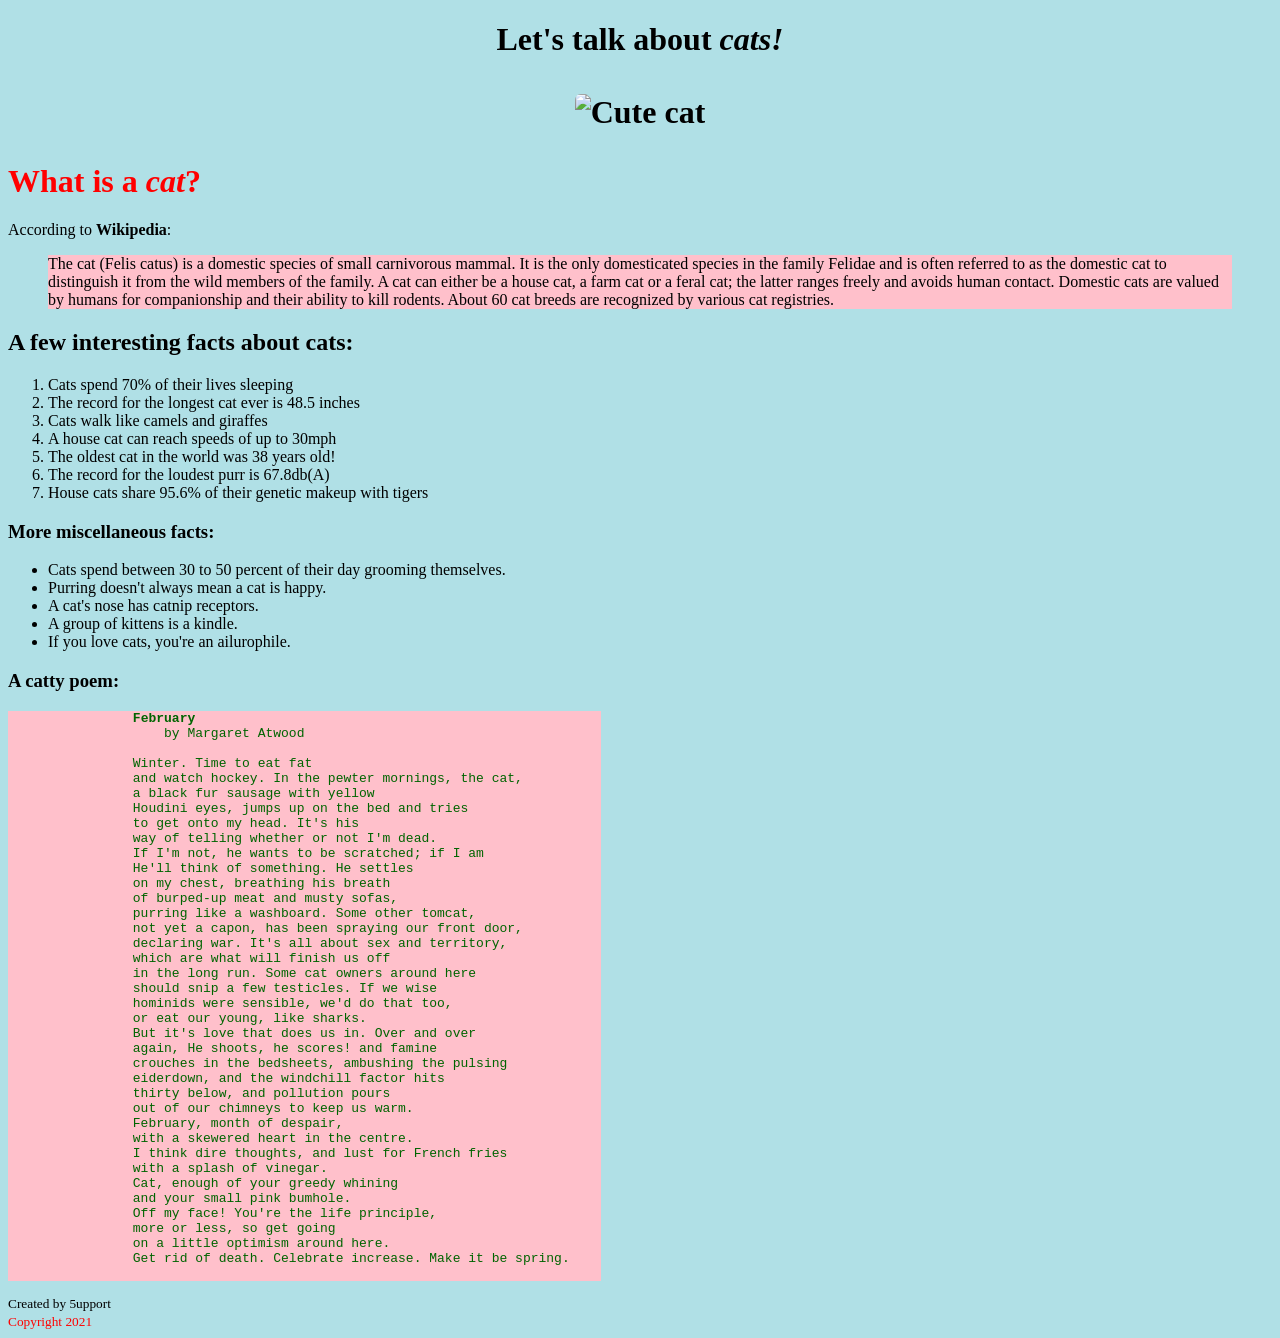
==== index.html @ 7984e8df "Create index.html" ====
<!doctype html>
<html>
    <head>
    <title>CATS!!!</title>
    <style>
         img {
            border-radius: 6px;
        }
    </style>
    </head>

    <body style="background-color:powderblue">
        <h1><center>Let's talk about <b><em>cats!</em></b></center><h1> 
        
        <p style="text-align:center;"><img src="cat.jpg" alt="Cute cat" width="560" height="360" align="center"></p>

    
        <h1 style="color:Red">
            <strong>
                What is a <em>cat</em>?
            </strong>
        </h1>
            
        <p>According to <b>Wikipedia</b>: <blockquote style="background-color:pink;">The cat (Felis catus) is a domestic species of small carnivorous mammal. It is the only domesticated species in the family Felidae and is often referred to as the domestic cat to distinguish it from the wild members of the family. A cat can either be a house cat, a farm cat or a feral cat; the latter ranges freely and avoids human contact. Domestic cats are valued by humans for companionship and their ability to kill rodents. About 60 cat breeds are recognized by various cat registries.</blockquote></p>
            
        <h2>A few interesting facts about cats: </h2>
        <ol class="Facts">
                <li>Cats spend 70% of their lives sleeping</li>
                <li>The record for the longest cat ever is 48.5 inches</li>
                <li>Cats walk like camels and giraffes</li>
                <li>A house cat can reach speeds of up to 30mph</li>
                <li>The oldest cat in the world was 38 years old!</li>
                <li>The record for the loudest purr is 67.8db(A)</li>
                <li>House cats share 95.6% of their genetic makeup with tigers</li>
        </ol>

        <h3>More miscellaneous facts:</h3>
        <ul class="Misc facts">
            <li>Cats spend between 30 to 50 percent of their day grooming themselves.</li>
            <li>Purring doesn't always mean a cat is happy.</li>
            <li>A cat's nose has catnip receptors.</li>
            <li>A group of kittens is a kindle.</li>
            <li>If you love cats, you're an ailurophile.</li>
        </ul>

        <h3>A catty poem:</h3>
        <pre style="color:darkgreen; background-color:pink; width: max-content;">
                <b><b>February</b></b>
                    by Margaret Atwood
                
                Winter. Time to eat fat
                and watch hockey. In the pewter mornings, the cat,
                a black fur sausage with yellow
                Houdini eyes, jumps up on the bed and tries
                to get onto my head. It's his
                way of telling whether or not I'm dead.
                If I'm not, he wants to be scratched; if I am
                He'll think of something. He settles
                on my chest, breathing his breath
                of burped-up meat and musty sofas,
                purring like a washboard. Some other tomcat,
                not yet a capon, has been spraying our front door,
                declaring war. It's all about sex and territory,
                which are what will finish us off
                in the long run. Some cat owners around here
                should snip a few testicles. If we wise
                hominids were sensible, we'd do that too,
                or eat our young, like sharks.
                But it's love that does us in. Over and over
                again, He shoots, he scores! and famine
                crouches in the bedsheets, ambushing the pulsing
                eiderdown, and the windchill factor hits
                thirty below, and pollution pours
                out of our chimneys to keep us warm.
                February, month of despair,
                with a skewered heart in the centre.
                I think dire thoughts, and lust for French fries
                with a splash of vinegar.
                Cat, enough of your greedy whining
                and your small pink bumhole.
                Off my face! You're the life principle,
                more or less, so get going
                on a little optimism around here.
                Get rid of death. Celebrate increase. Make it be spring.    
        </pre>

        <small>Created by 5upport</small>
        <br>
        <small style="color:Red">Copyright 2021 </small>

    </body>
</html>
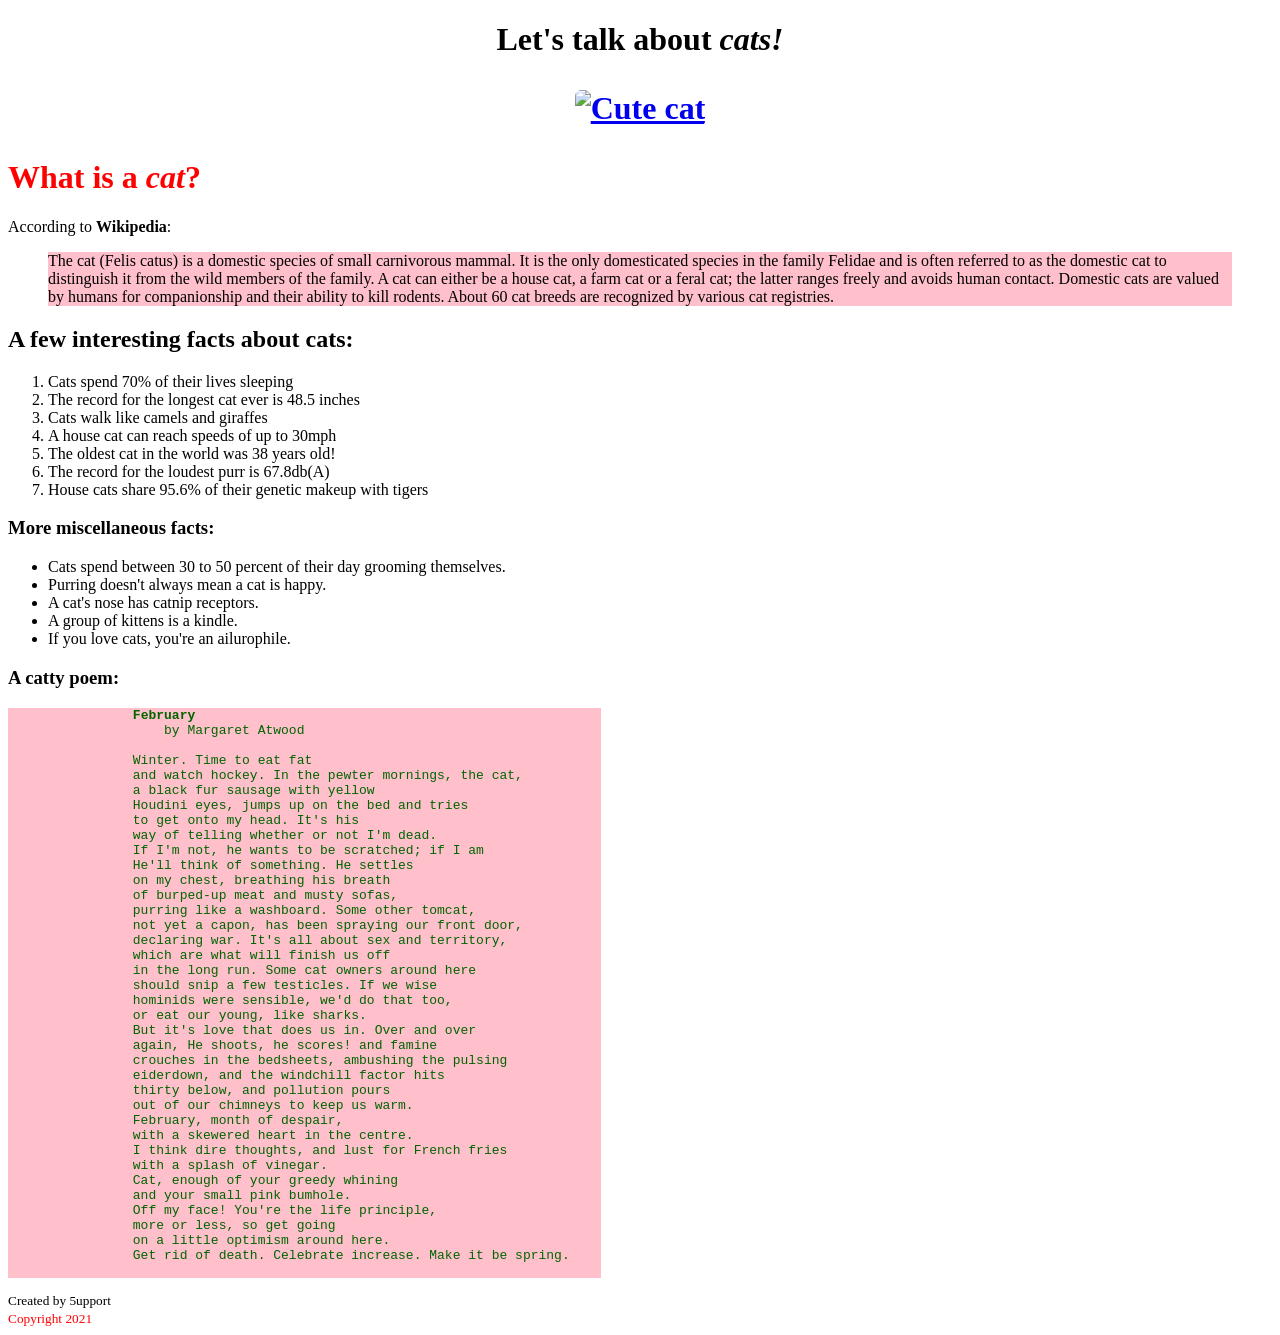
==== commit 5fd4818a: "Update index.html" ====
--- a/index.html
+++ b/index.html
@@ -4,16 +4,42 @@
     <head>
     <title>CATS!!!</title>
     <style>
-         img {
-            border-radius: 6px;
-        }
+            img {
+                border-radius: 6px;
+            }
+            
+            img:hover {
+            transform: scale(1.5);
+            }
+            
+            html {
+                background: url(cat.jpg) no-repeat center center fixed; 
+                -webkit-background-size: cover;
+                -moz-background-size: cover;
+                -o-background-size: cover;
+                background-size: cover;
+            }
     </style>
+
     </head>
 
-    <body style="background-color:powderblue">
+    <body>
         <h1><center>Let's talk about <b><em>cats!</em></b></center><h1> 
         
-        <p style="text-align:center;"><img src="cat.jpg" alt="Cute cat" width="560" height="360" align="center"></p>
+    <a href="https://en.wikipedia.org/wiki/Cat" target="_blank" width:"max-content";>
+        <p style="text-align:center;"><img src="cat.jpg" alt="Cute cat" width="560" height="360"></p>
+    </a>
+
+    <!-- <div class="rollover_img">
+    
+    <a title="CUTE CAT!" href="https://en.wikipedia.org/wiki/Cat" target="_blank""><p style="text-align:center;"><img src="cat.jpg" alt="Cute cat" width="560" height="360"></p>
+    <span>
+            <h1>WHAT THE HECK ARE CATS!</h1>
+    </span>
+    </a>
+    -->
+
+    </div>
 
     
         <h1 style="color:Red">
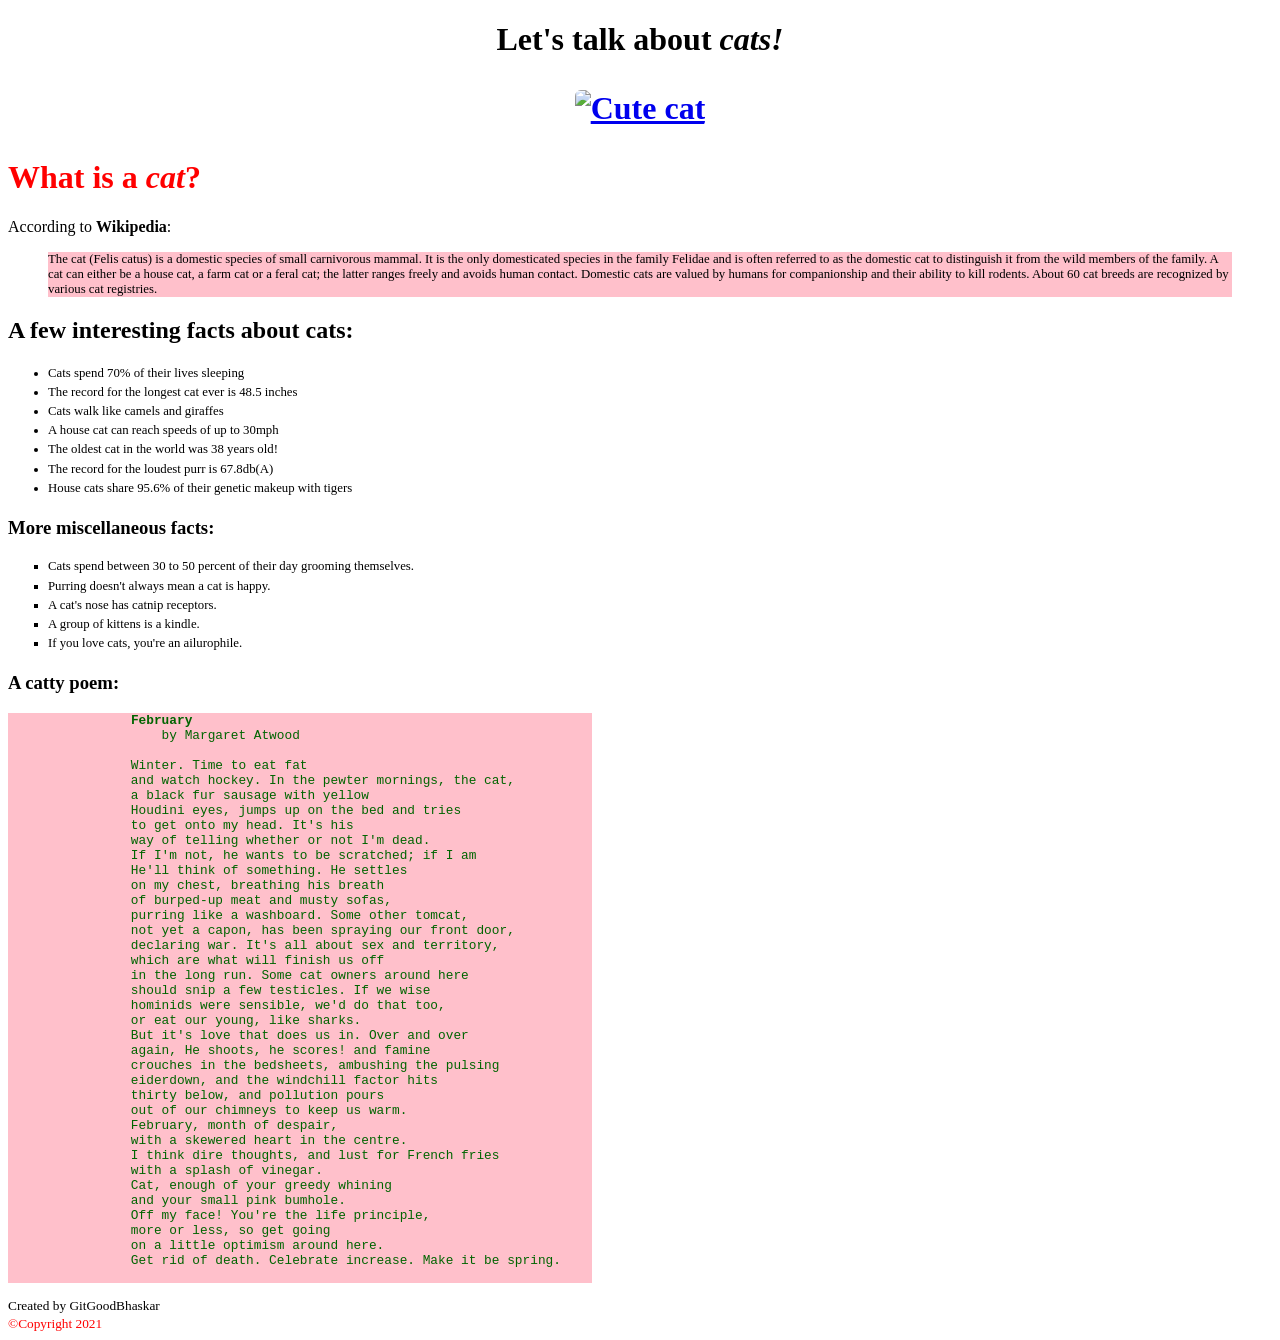
==== commit db2a5ee9: "Update index.html" ====
--- a/index.html
+++ b/index.html
@@ -1,17 +1,29 @@
-
 <!doctype html>
 <html>
     <head>
+    <meta name="viewport" content="width=device-width, initial-scale=1.0">
     <title>CATS!!!</title>
     <style>
             img {
                 border-radius: 6px;
             }
-            
+
             img:hover {
-            transform: scale(1.5);
+            transform: scale(1.3);
             }
-            
+
+            ul {
+                font-size: 1vw;
+                line-height:150%;
+                list-style-type:square;
+            }
+
+            ol {
+                font-size: 1vw;
+                line-height:150%;
+                list-style-type:disc;
+            }
+
             html {
                 background: url(cat.jpg) no-repeat center center fixed; 
                 -webkit-background-size: cover;
@@ -24,23 +36,12 @@
     </head>
 
     <body>
+    
         <h1><center>Let's talk about <b><em>cats!</em></b></center><h1> 
         
-    <a href="https://en.wikipedia.org/wiki/Cat" target="_blank" width:"max-content";>
-        <p style="text-align:center;"><img src="cat.jpg" alt="Cute cat" width="560" height="360"></p>
-    </a>
-
-    <!-- <div class="rollover_img">
-    
-    <a title="CUTE CAT!" href="https://en.wikipedia.org/wiki/Cat" target="_blank""><p style="text-align:center;"><img src="cat.jpg" alt="Cute cat" width="560" height="360"></p>
-    <span>
-            <h1>WHAT THE HECK ARE CATS!</h1>
-    </span>
-    </a>
-    -->
-
-    </div>
-
+        <a href="https://en.wikipedia.org/wiki/Cat" target="_blank";>
+            <p style="text-align:center;"><img src="Cat_qt.jpg" alt="Cute cat" width="560vw" height="380vh"></p>
+        </a>
     
         <h1 style="color:Red">
             <strong>
@@ -48,20 +49,21 @@
             </strong>
         </h1>
             
-        <p>According to <b>Wikipedia</b>: <blockquote style="background-color:pink;">The cat (Felis catus) is a domestic species of small carnivorous mammal. It is the only domesticated species in the family Felidae and is often referred to as the domestic cat to distinguish it from the wild members of the family. A cat can either be a house cat, a farm cat or a feral cat; the latter ranges freely and avoids human contact. Domestic cats are valued by humans for companionship and their ability to kill rodents. About 60 cat breeds are recognized by various cat registries.</blockquote></p>
+        <p>According to <b>Wikipedia</b>: <blockquote style="background-color:pink; font-size:1vw">The cat (Felis catus) is a domestic species of small carnivorous mammal. It is the only domesticated species in the family Felidae and is often referred to as the domestic cat to distinguish it from the wild members of the family. A cat can either be a house cat, a farm cat or a feral cat; the latter ranges freely and avoids human contact. Domestic cats are valued by humans for companionship and their ability to kill rodents. About 60 cat breeds are recognized by various cat registries.</blockquote></p>
             
         <h2>A few interesting facts about cats: </h2>
         <ol class="Facts">
-                <li>Cats spend 70% of their lives sleeping</li>
-                <li>The record for the longest cat ever is 48.5 inches</li>
-                <li>Cats walk like camels and giraffes</li>
-                <li>A house cat can reach speeds of up to 30mph</li>
-                <li>The oldest cat in the world was 38 years old!</li>
-                <li>The record for the loudest purr is 67.8db(A)</li>
-                <li>House cats share 95.6% of their genetic makeup with tigers</li>
+            <li>Cats spend 70% of their lives sleeping</li>
+            <li>The record for the longest cat ever is 48.5 inches</li>
+            <li>Cats walk like camels and giraffes</li>
+            <li>A house cat can reach speeds of up to 30mph</li>
+            <li>The oldest cat in the world was 38 years old!</li>
+            <li>The record for the loudest purr is 67.8db(A)</li>
+            <li>House cats share 95.6% of their genetic makeup with tigers</li>
         </ol>
 
         <h3>More miscellaneous facts:</h3>
+
         <ul class="Misc facts">
             <li>Cats spend between 30 to 50 percent of their day grooming themselves.</li>
             <li>Purring doesn't always mean a cat is happy.</li>
@@ -71,7 +73,7 @@
         </ul>
 
         <h3>A catty poem:</h3>
-        <pre style="color:darkgreen; background-color:pink; width: max-content;">
+        <pre style="color:darkgreen; font-size:1vw; background-color:pink; width: max-content;">
                 <b><b>February</b></b>
                     by Margaret Atwood
                 
@@ -111,9 +113,8 @@
                 Get rid of death. Celebrate increase. Make it be spring.    
         </pre>
 
-        <small>Created by 5upport</small>
+        <small>Created by GitGoodBhaskar</small>
         <br>
-        <small style="color:Red">Copyright 2021 </small>
-
+        <small style="color:Red"><span>&#169;Copyright </span>2021</small>
     </body>
 </html>
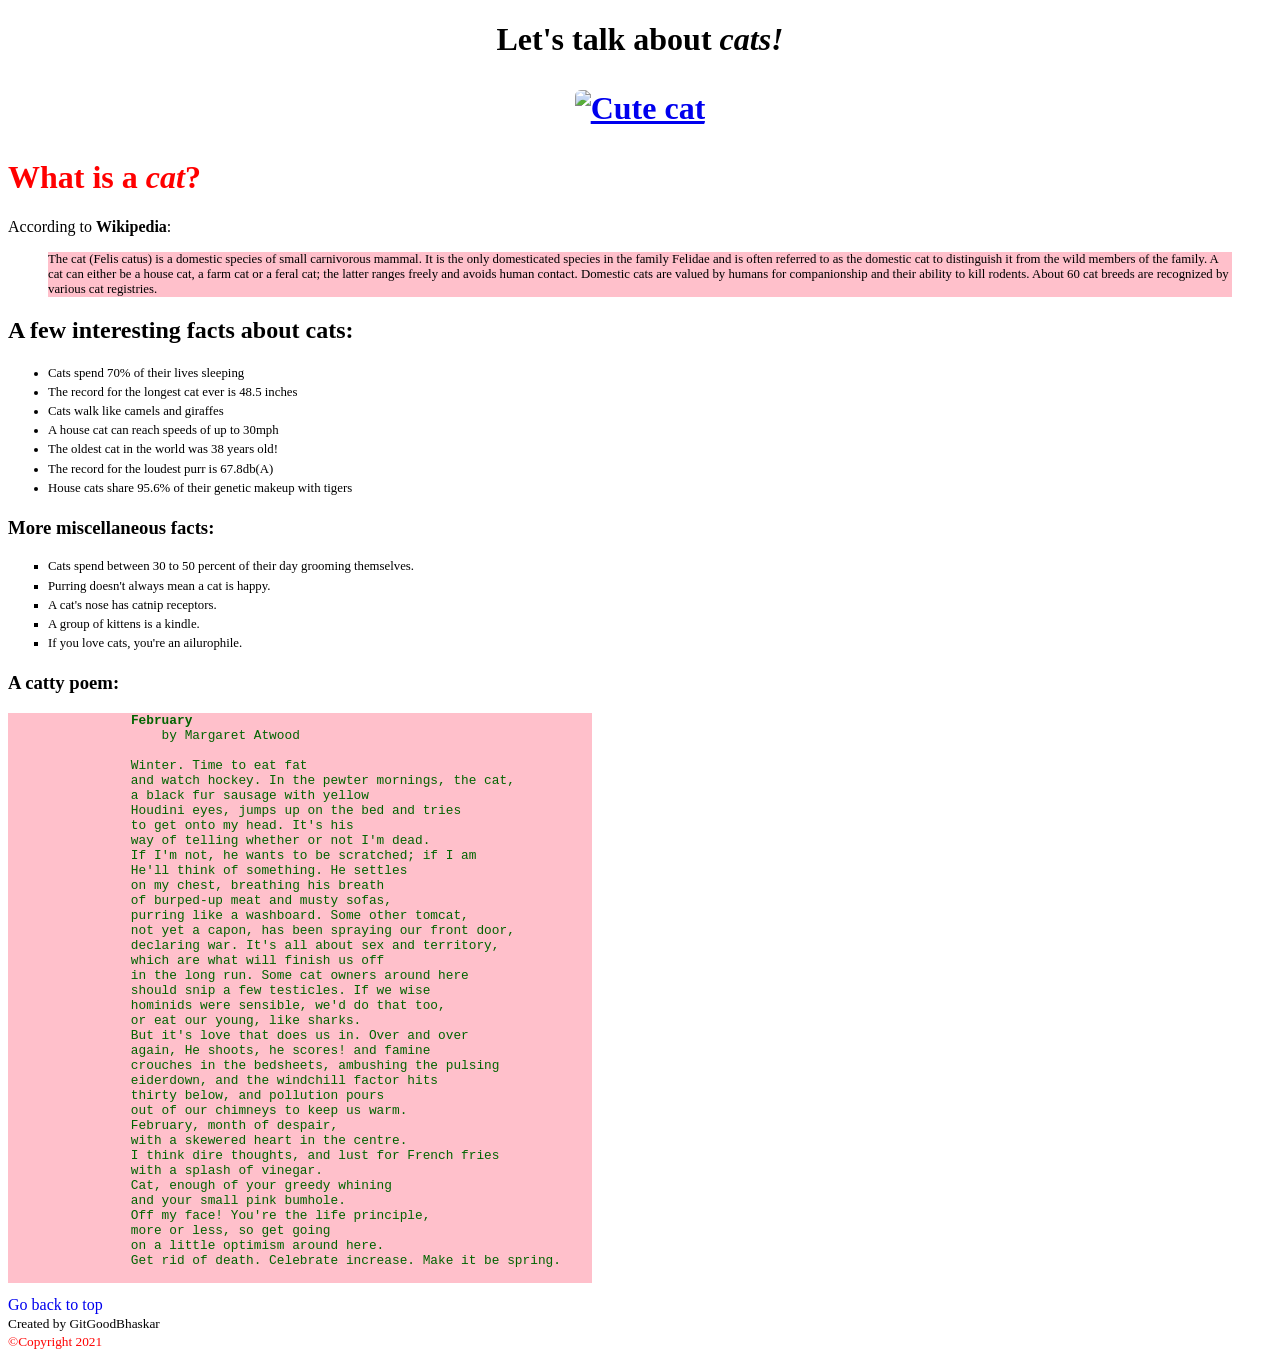
==== commit 439a5724: "Update index.html" ====
--- a/index.html
+++ b/index.html
@@ -32,12 +32,10 @@
                 background-size: cover;
             }
     </style>
-
     </head>
-
     <body>
-    
-        <h1><center>Let's talk about <b><em>cats!</em></b></center><h1> 
+        
+        <h1 id="H1"><center>Let's talk about <b><em>cats!</em></b></center><h1> 
         
         <a href="https://en.wikipedia.org/wiki/Cat" target="_blank";>
             <p style="text-align:center;"><img src="Cat_qt.jpg" alt="Cute cat" width="560vw" height="380vh"></p>
@@ -112,7 +110,9 @@
                 on a little optimism around here.
                 Get rid of death. Celebrate increase. Make it be spring.    
         </pre>
-
+            
+        <a href="#H1" style="text-decoration:none">Go back to top</a>
+        <br>
         <small>Created by GitGoodBhaskar</small>
         <br>
         <small style="color:Red"><span>&#169;Copyright </span>2021</small>
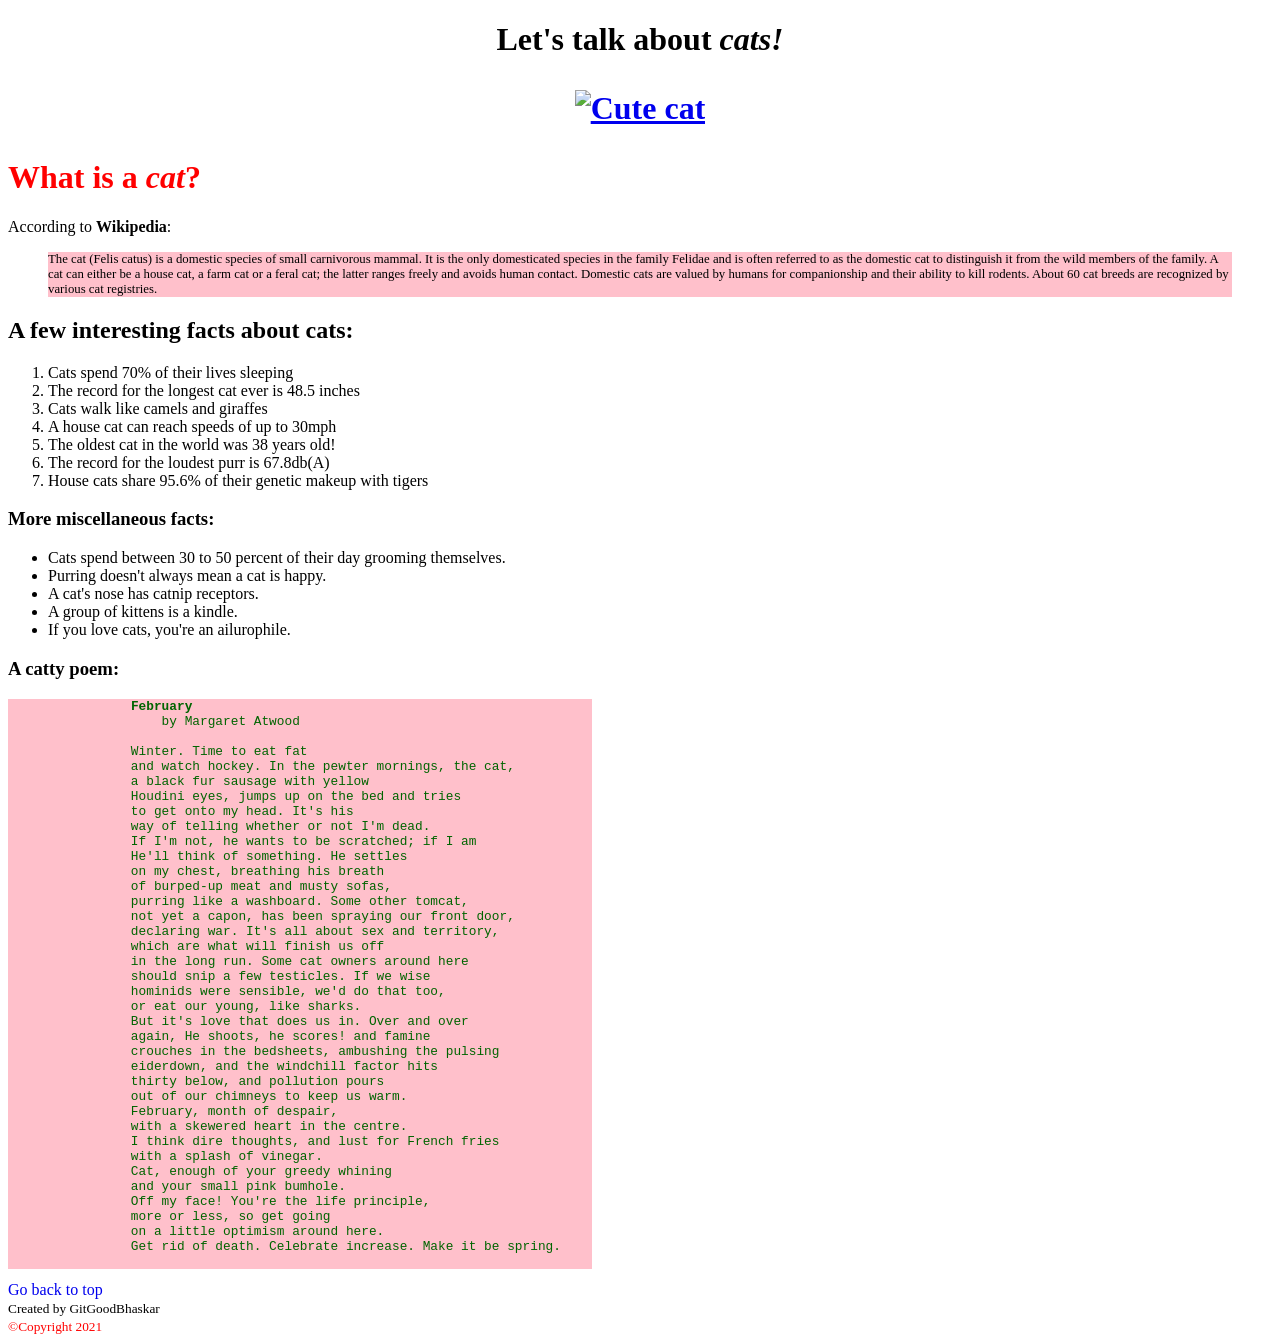
==== commit a39154c3: "Update index.html" ====
--- a/index.html
+++ b/index.html
@@ -3,35 +3,7 @@
     <head>
     <meta name="viewport" content="width=device-width, initial-scale=1.0">
     <title>CATS!!!</title>
-    <style>
-            img {
-                border-radius: 6px;
-            }
-
-            img:hover {
-            transform: scale(1.3);
-            }
-
-            ul {
-                font-size: 1vw;
-                line-height:150%;
-                list-style-type:square;
-            }
-
-            ol {
-                font-size: 1vw;
-                line-height:150%;
-                list-style-type:disc;
-            }
-
-            html {
-                background: url(cat.jpg) no-repeat center center fixed; 
-                -webkit-background-size: cover;
-                -moz-background-size: cover;
-                -o-background-size: cover;
-                background-size: cover;
-            }
-    </style>
+    <link rel="stylesheet" href="style.css"/>
     </head>
     <body>
         
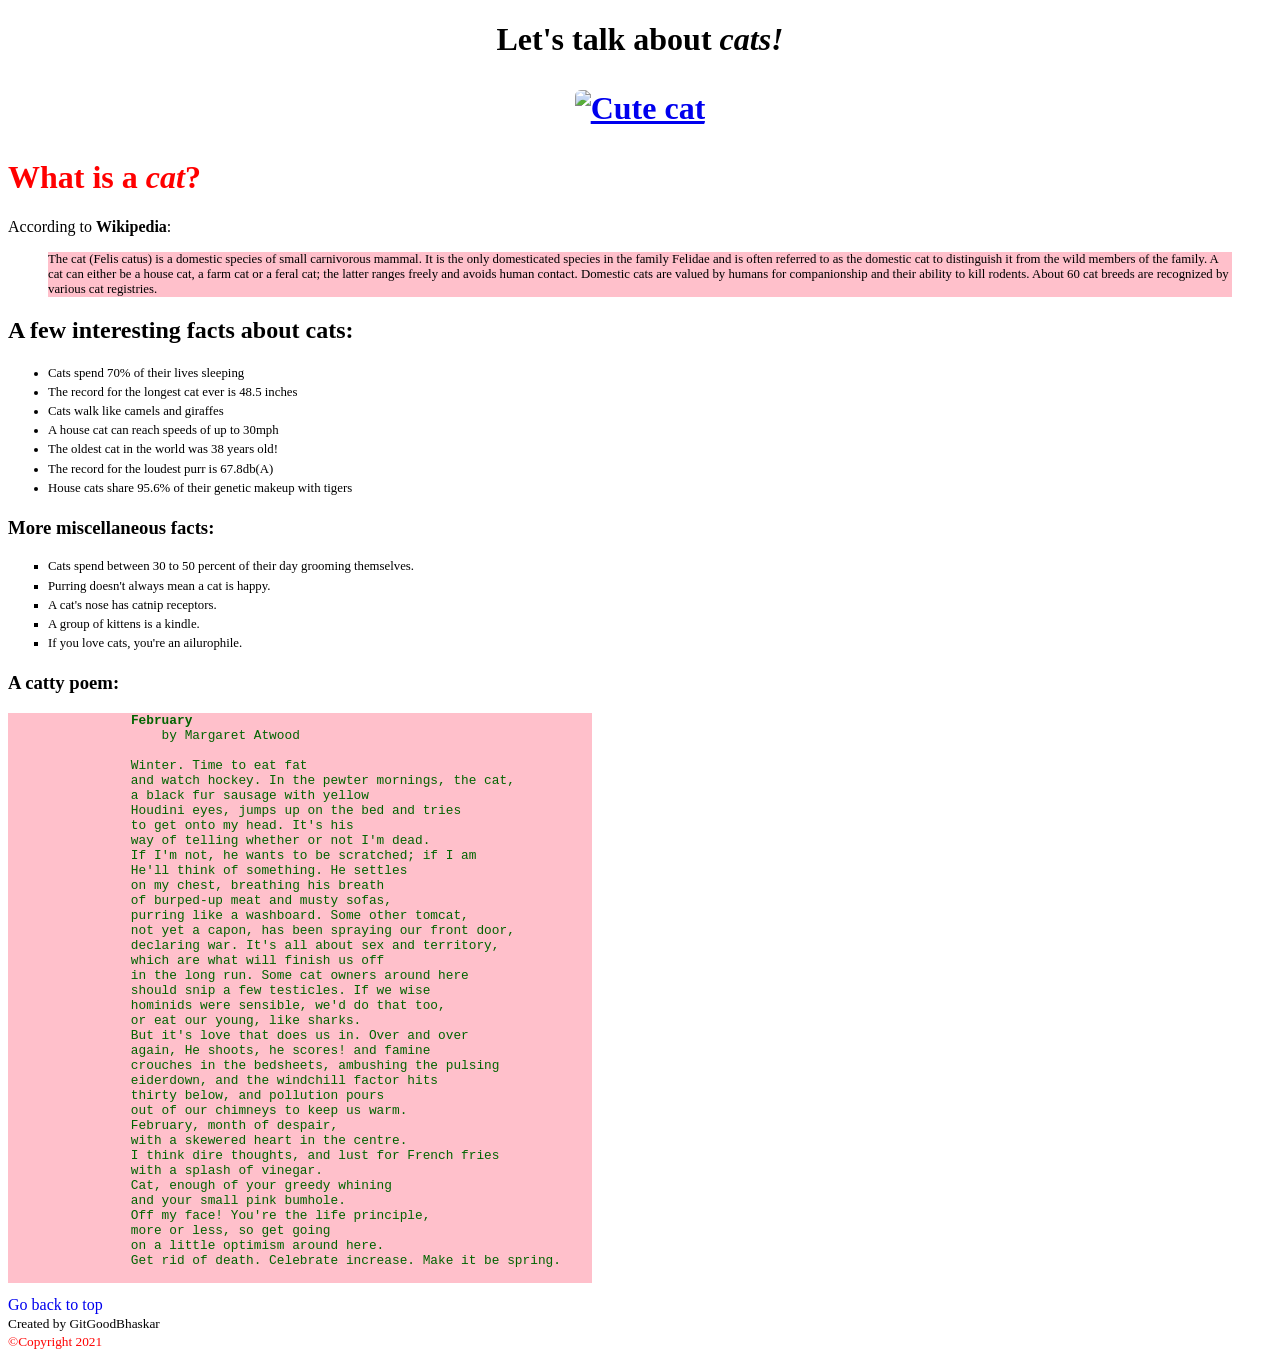
==== commit e7c4d19b: "Update index.html" ====
--- a/index.html
+++ b/index.html
@@ -3,7 +3,7 @@
     <head>
     <meta name="viewport" content="width=device-width, initial-scale=1.0">
     <title>CATS!!!</title>
-    <link rel="stylesheet" href="style.css"/>
+    <link rel="stylesheet" href="style.css" type="text/css"/>
     </head>
     <body>
         
--- a/style.css
+++ b/style.css
@@ -0,0 +1,27 @@
+img {
+    border-radius: 6px;
+}
+
+img:hover {
+transform: scale(1.3);
+}
+
+ul {
+    font-size: 1vw;
+    line-height:150%;
+    list-style-type:square;
+}
+
+ol {
+    font-size: 1vw;
+    line-height:150%;
+    list-style-type:disc;
+}
+
+html {
+    background: url(cat.jpg) no-repeat center center fixed; 
+    -webkit-background-size: cover;
+    -moz-background-size: cover;
+    -o-background-size: cover;
+    background-size: cover;
+}
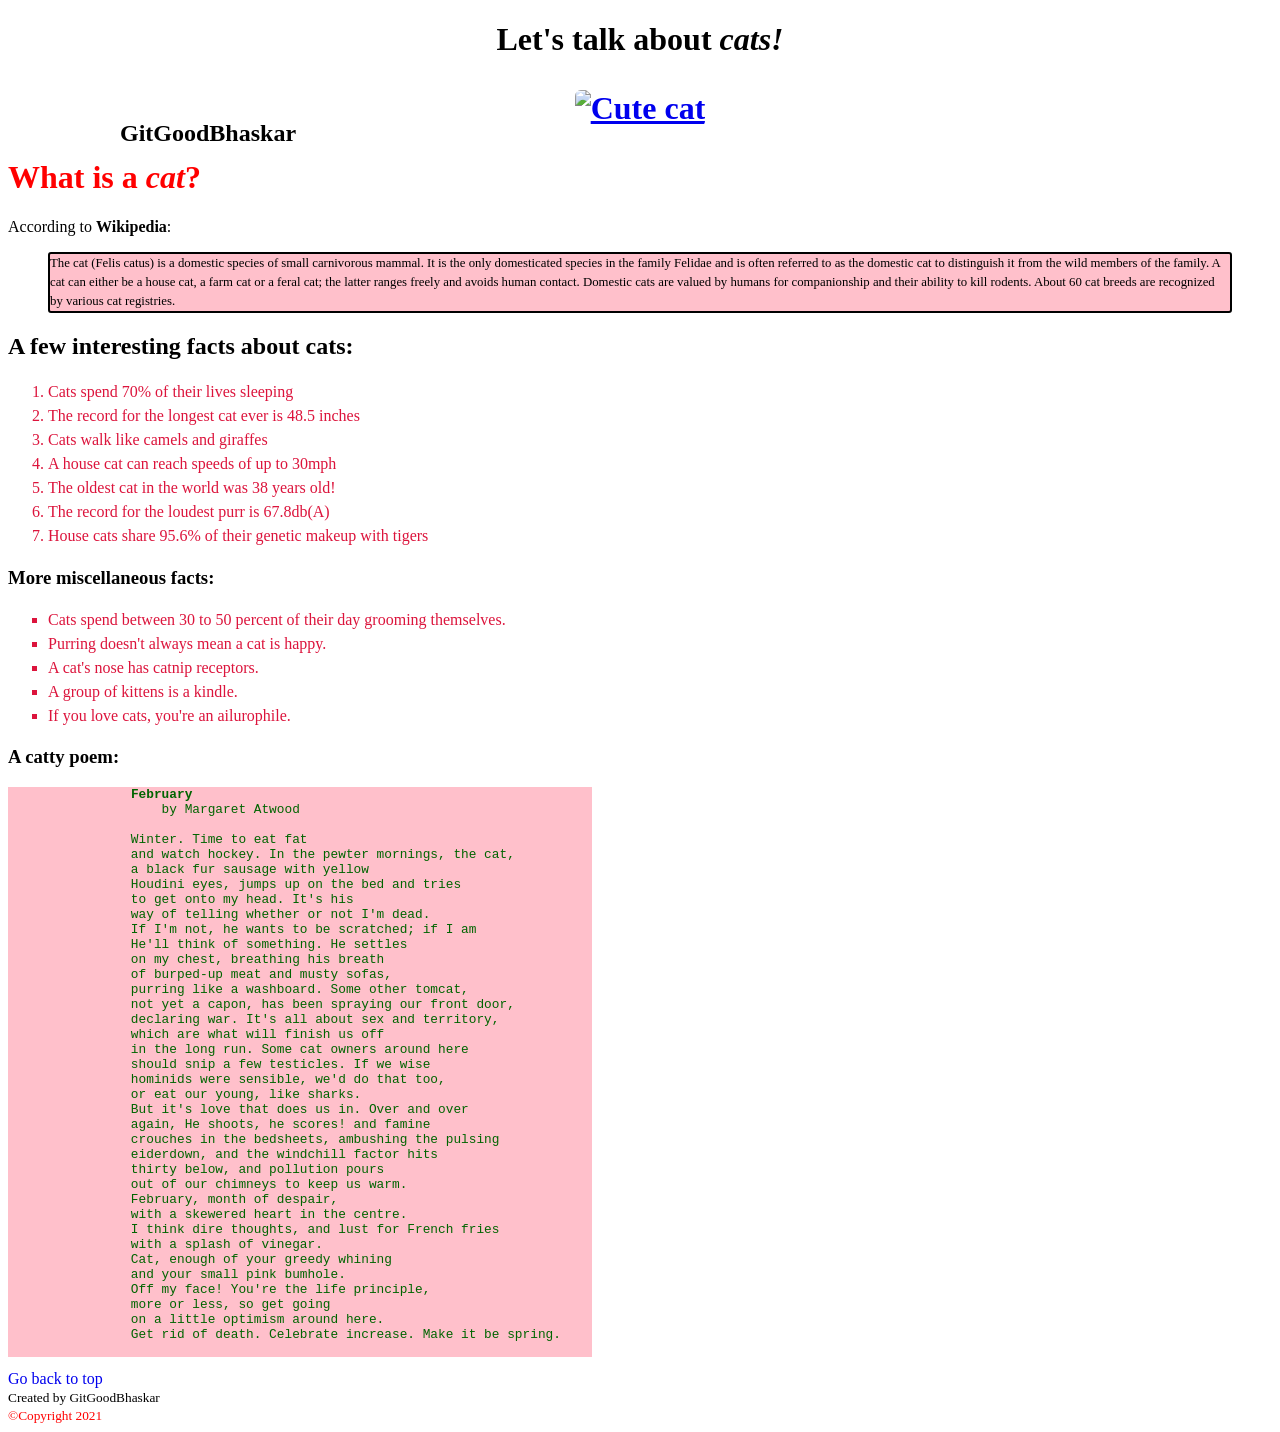
==== commit 2f694873: "Update index.html" ====
--- a/index.html
+++ b/index.html
@@ -8,7 +8,8 @@
     <body>
         
         <h1 id="H1"><center>Let's talk about <b><em>cats!</em></b></center><h1> 
-        
+        <div class="word">GitGoodBhaskar</div>
+            
         <a href="https://en.wikipedia.org/wiki/Cat" target="_blank";>
             <p style="text-align:center;"><img src="Cat_qt.jpg" alt="Cute cat" width="560vw" height="380vh"></p>
         </a>
--- a/style.css
+++ b/style.css
@@ -3,19 +3,31 @@
 }
 
 img:hover {
-transform: scale(1.3);
+    transform: scale(1.3);
+    transition: transform 0.5s ease; /* added transition property */
+}
+
+blockquote {
+    border: 2px solid;
+    width: fit-content;
+    background-color: pink;
+    font-size: 1em;
+    line-height: 1.5;
+    border-radius: 3px;
+}
+
+ol, ul {
+    color: crimson;
+    font-size: 1em;
+    line-height: 1.5;
 }
 
 ul {
-    font-size: 1vw;
-    line-height:150%;
-    list-style-type:square;
-}
-
-ol {
-    font-size: 1vw;
-    line-height:150%;
-    list-style-type:disc;
+    background-image: url(Stare.jpg);
+    background-repeat: no-repeat;
+    background-size: cover;
+    background-attachment: fixed;
+    list-style-type: square;
 }
 
 html {
@@ -25,3 +37,28 @@
     -o-background-size: cover;
     background-size: cover;
 }
+
+pre#poem {
+    color: darkgreen;
+    font-size: 1rem;
+    background-color: pink;
+    width: max-content;
+    border-radius: 10px;
+}
+
+@keyframes move {
+  from {
+    transform: rotate(0deg) translateX(50px) rotate(0deg);
+  }
+  to {
+    transform: rotate(360deg) translateX(50px) rotate(-360deg);
+  }
+}
+
+.word {
+  position: fixed;
+  top: 120px;
+  left: 120px;
+  font-size: 24px;
+  animation: move 5s infinite linear;
+}
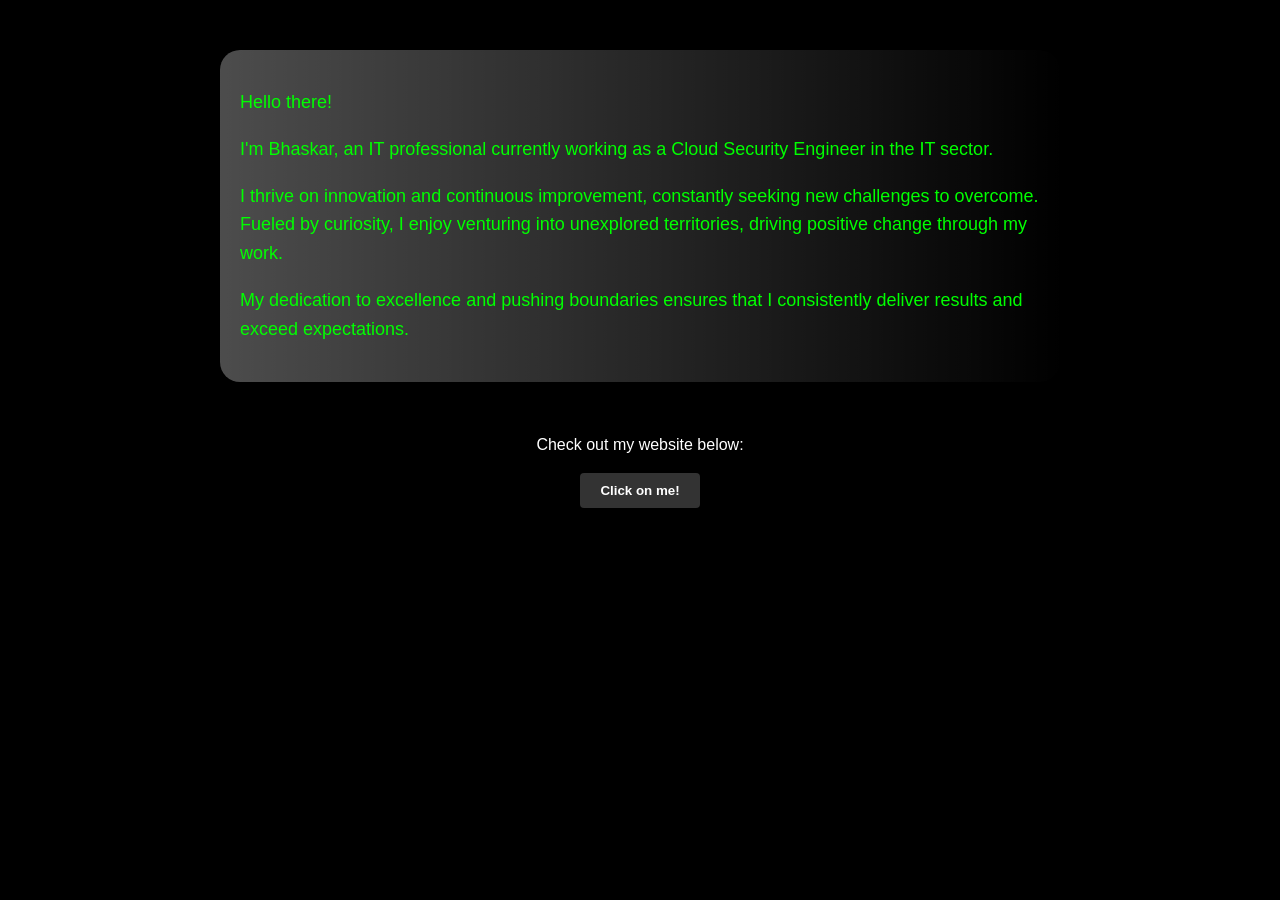
==== commit 75199af0: "Rename index2.html to index.html" ====
--- a/index.html
+++ b/index.html
@@ -1,93 +1,74 @@
-<!doctype html>
-<html>
-    <head>
-    <meta name="viewport" content="width=device-width, initial-scale=1.0">
-    <title>CATS!!!</title>
-    <link rel="stylesheet" href="style.css" type="text/css"/>
-    </head>
-    <body>
-        
-        <h1 id="H1"><center>Let's talk about <b><em>cats!</em></b></center><h1> 
-        <div class="word">GitGoodBhaskar</div>
-            
-        <a href="https://en.wikipedia.org/wiki/Cat" target="_blank";>
-            <p style="text-align:center;"><img src="Cat_qt.jpg" alt="Cute cat" width="560vw" height="380vh"></p>
-        </a>
-    
-        <h1 style="color:Red">
-            <strong>
-                What is a <em>cat</em>?
-            </strong>
-        </h1>
-            
-        <p>According to <b>Wikipedia</b>: <blockquote style="background-color:pink; font-size:1vw">The cat (Felis catus) is a domestic species of small carnivorous mammal. It is the only domesticated species in the family Felidae and is often referred to as the domestic cat to distinguish it from the wild members of the family. A cat can either be a house cat, a farm cat or a feral cat; the latter ranges freely and avoids human contact. Domestic cats are valued by humans for companionship and their ability to kill rodents. About 60 cat breeds are recognized by various cat registries.</blockquote></p>
-            
-        <h2>A few interesting facts about cats: </h2>
-        <ol class="Facts">
-            <li>Cats spend 70% of their lives sleeping</li>
-            <li>The record for the longest cat ever is 48.5 inches</li>
-            <li>Cats walk like camels and giraffes</li>
-            <li>A house cat can reach speeds of up to 30mph</li>
-            <li>The oldest cat in the world was 38 years old!</li>
-            <li>The record for the loudest purr is 67.8db(A)</li>
-            <li>House cats share 95.6% of their genetic makeup with tigers</li>
-        </ol>
+<!DOCTYPE html>
+<html lang="en">
 
-        <h3>More miscellaneous facts:</h3>
+<head>
+  <meta charset="UTF-8">
+  <meta name="viewport" content="width=device-width, initial-scale=1.0">
+  <title>Introduction</title>
+  <style>
+    body {
+      font-family: Arial, sans-serif;
+      line-height: 1.6;
+      margin: 0;
+      padding: 0;
+      background-color: #000;
+      color: #00FF00; /* Green text */
+    }
 
-        <ul class="Misc facts">
-            <li>Cats spend between 30 to 50 percent of their day grooming themselves.</li>
-            <li>Purring doesn't always mean a cat is happy.</li>
-            <li>A cat's nose has catnip receptors.</li>
-            <li>A group of kittens is a kindle.</li>
-            <li>If you love cats, you're an ailurophile.</li>
-        </ul>
+    .container {
+      max-width: 800px;
+      margin: 50px auto;
+      padding: 20px;
+      border-radius: 20px; /* Curved box edges */
+      box-shadow: 0 0 10px rgba(0, 0, 0, 0.1);
+      position: relative; /* Position relative for absolute positioning of the gradients */
+      overflow: hidden; /* Hide overflow to prevent clipping of the gradients */
+    }
 
-        <h3>A catty poem:</h3>
-        <pre style="color:darkgreen; font-size:1vw; background-color:pink; width: max-content;">
-                <b><b>February</b></b>
-                    by Margaret Atwood
-                
-                Winter. Time to eat fat
-                and watch hockey. In the pewter mornings, the cat,
-                a black fur sausage with yellow
-                Houdini eyes, jumps up on the bed and tries
-                to get onto my head. It's his
-                way of telling whether or not I'm dead.
-                If I'm not, he wants to be scratched; if I am
-                He'll think of something. He settles
-                on my chest, breathing his breath
-                of burped-up meat and musty sofas,
-                purring like a washboard. Some other tomcat,
-                not yet a capon, has been spraying our front door,
-                declaring war. It's all about sex and territory,
-                which are what will finish us off
-                in the long run. Some cat owners around here
-                should snip a few testicles. If we wise
-                hominids were sensible, we'd do that too,
-                or eat our young, like sharks.
-                But it's love that does us in. Over and over
-                again, He shoots, he scores! and famine
-                crouches in the bedsheets, ambushing the pulsing
-                eiderdown, and the windchill factor hits
-                thirty below, and pollution pours
-                out of our chimneys to keep us warm.
-                February, month of despair,
-                with a skewered heart in the centre.
-                I think dire thoughts, and lust for French fries
-                with a splash of vinegar.
-                Cat, enough of your greedy whining
-                and your small pink bumhole.
-                Off my face! You're the life principle,
-                more or less, so get going
-                on a little optimism around here.
-                Get rid of death. Celebrate increase. Make it be spring.    
-        </pre>
-            
-        <a href="#H1" style="text-decoration:none">Go back to top</a>
-        <br>
-        <small>Created by GitGoodBhaskar</small>
-        <br>
-        <small style="color:Red"><span>&#169;Copyright </span>2021</small>
-    </body>
+    .container::before,
+    .container::after {
+      content: '';
+      position: absolute;
+      top: -10px;
+      left: -10px;
+      right: -10px;
+      bottom: -10px;
+      border-radius: 30px; /* Increase border radius for outside gradient */
+      border: 5px solid transparent;
+      z-index: -1; /* Push behind the container */
+    }
+
+    .container::before {
+      background: linear-gradient(to right, rgba(255, 255, 255, 0.3), rgba(255, 255, 255, 0)); /* Slight gradient for the border */
+      transition: background 0.3s ease; /* Transition the background */
+    }
+
+    .container:hover::before {
+      background: linear-gradient(to right, rgba(173, 50, 50, 0.7), rgba(255, 255, 255, 0)); /* Adjusted gradient for the border on hover */
+    }
+
+    .intro {
+      font-size: 18px;
+      color: #00FF00; /* Green text */
+      z-index: 2; /* Ensure the content is above the gradients */
+    }
+  </style>
+</head>
+
+<body>
+  <div class="container">
+    <p class="intro">Hello there!</p>
+    <p class="intro">I'm Bhaskar, an IT professional currently working as a Cloud Security Engineer in the IT sector.</p>
+    <p class="intro">I thrive on innovation and continuous improvement, constantly seeking new challenges to overcome. Fueled by curiosity, I enjoy venturing into unexplored territories, driving positive change through my work.</p>
+    <p class="intro">My dedication to excellence and pushing boundaries ensures that I consistently deliver results and exceed expectations.</p>
+  </div>
+
+  <center>
+    <p style="color: #FFFFFF;">Check out my website below:</p>
+    <button style="padding: 10px 20px; background-color: #333; color: #fff; border: none; border-radius: 4px; font-weight: bold;">
+      <a href="index2.html" style="text-decoration: none; color: #fff;" target="_blank">Click on me!</a>
+    </button>
+  </center>
+</body>
+
 </html>
